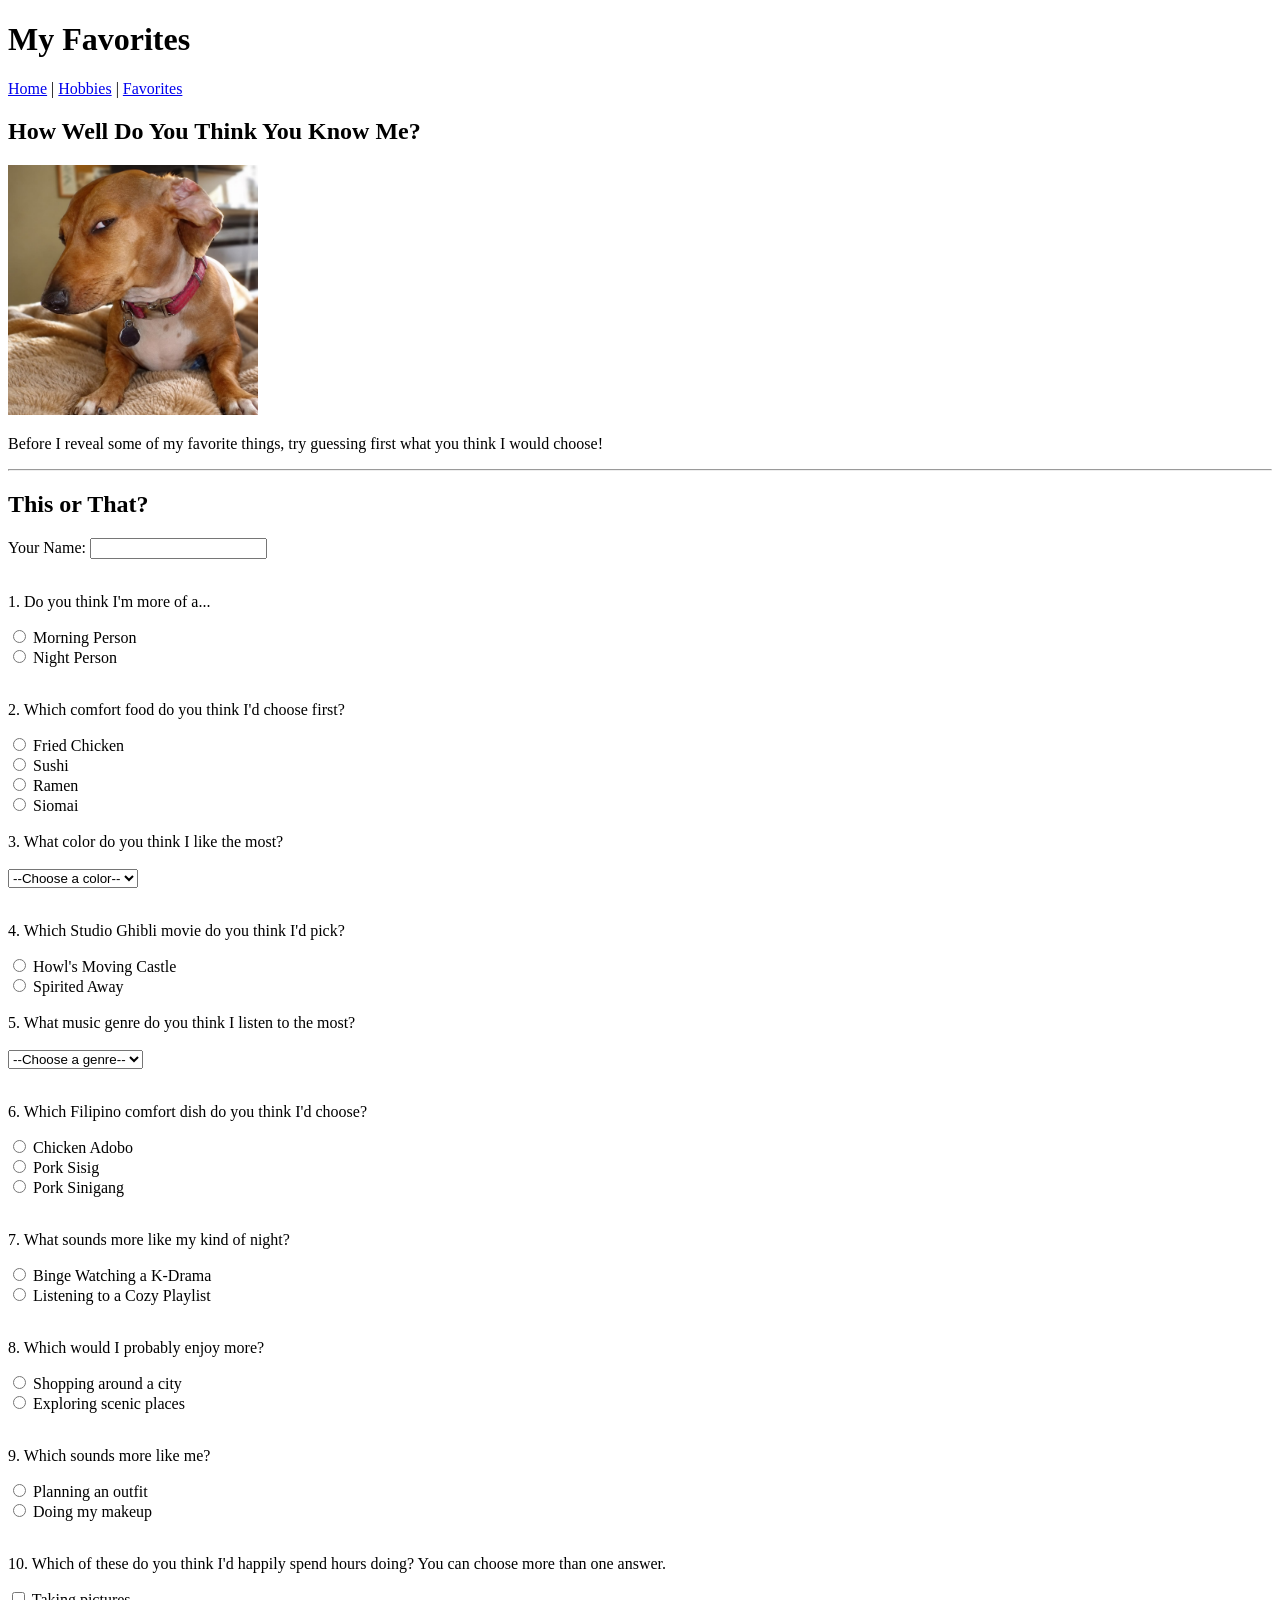
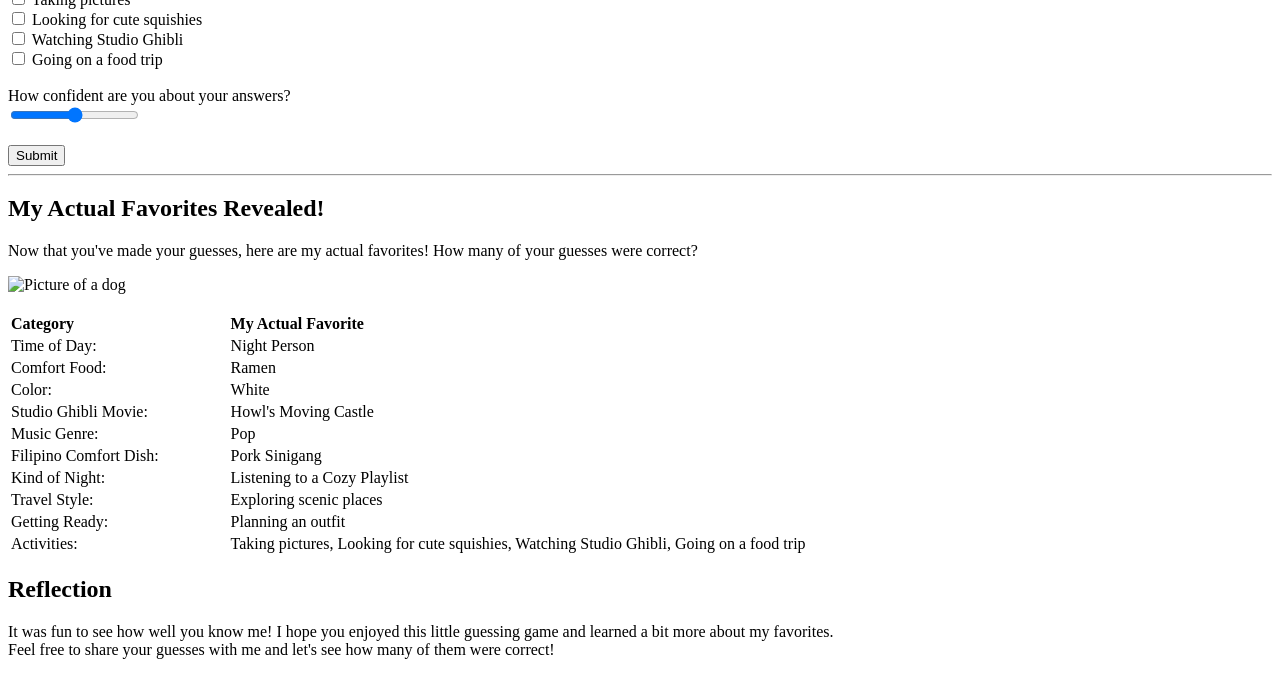
==== favorites.html @ 2d6709fa "added sections, form, and images to favorites html" ====
<!DOCTYPE html>
<html>
<head>
    <title>My Favorites</title>
</head>

<body>
    <header id="header">
        <h1>My Favorites</h1>
        <nav>
            <a href="index.html">Home</a> |
            <a href="hobbies.html">Hobbies</a> |
            <a href="favorites.html">Favorites</a> 
        </nav>
    </header>

    <main>
        <section id="intro">
            <h2>How Well Do You Think You Know Me?</h2>
            <img src="images/Meme1.jpg" alt="Picture of a dog" height="250"width="250">
            <p>Before I reveal some of my favorite things, try guessing first what you think I would choose!</p>
        </section>
        <hr>

        <!-- THIS OR THAT FORM :) -->
         <section id="form">
            <h2>This or That?</h2>

            <form>
                <label for="name">Your Name:</label>
                <input type="text" id="name" name="name" required>
                <br><br>

                <p>1. Do you think I'm more of a...</p>
                <input type="radio" id="morning" name="time" value="morning">
                <label for="morning">Morning Person</label>
                <br>
                <input type="radio" id="night" name="time" value="night">
                <label for="night">Night Person</label>
                <br><br>

                <p>2. Which comfort food do you think I'd choose first?</p>
                <input type="radio" id="chicken" name="comfort" value="chicken">
                <label for="chicken">Fried Chicken</label>
                <br>
                <input type="radio" id="sushi" name="comfort" value="sushi">
                <label for="sushi">Sushi</label>
                <br>
                <input type="radio" id="ramen" name="comfort" value="ramen">
                <label for="ramen">Ramen</label>
                <br>
                <input type="radio" id="siomai" name="comfort" value="siomai">
                <label for="siomai">Siomai</label>
                <br><br>

                <label for="color">3. What color do you think I like the most?</label>
                <br><br>
                <select id="color" name="color" required>
                    <option value="">--Choose a color--</option>
                    <option value="pink">Pink</option>
                    <option value="purple">White</option>
                    <option value="blue">Brown</option>
                    <option value="green">Black</option>
                </select>
                <br><br>

                <p>4. Which Studio Ghibli movie do you think I'd pick?</p>
                <input type="radio" id="howl" name="ghibli" value="howls-moving-castle">
                <label for="howl">Howl's Moving Castle</label>
                <br>
                <input type="radio" id="spirited" name="ghibli" value="spirited-away">
                <label for="spirited">Spirited Away</label>
                <br><br>

                <label for="music">5. What music genre do you think I listen to the most?</label>
                <br><br>
                <select id="music" name="music">
                    <option value="">--Choose a genre--</option>
                    <option value="pop">Pop</option>
                    <option value="rnb">R&B</option>
                    <option value="kpop">K-Pop</option>
                    <option value="opm">OPM</option>
                </select>
                <br><br>

                <p>6. Which Filipino comfort dish do you think I'd choose?</p>
                <input type="radio" id="adobo" name="filipino" value="chicken-adobo">
                <label for="adobo">Chicken Adobo</label>
                <br>
                <input type="radio" id="sisig" name="filipino" value="pork-sisig">
                <label for="sisig">Pork Sisig</label>
                <br>
                <input type="radio" id="sinigang" name="filipino" value="pork-sinigang">
                <label for="sinigang">Pork Sinigang</label>
                <br><br>

                <p>7. What sounds more like my kind of night?</p>
                <input type="radio" id="binge" name="night" value="binge-watching">
                <label for="binge">Binge Watching a K-Drama</label>
                <br>
                <input type="radio" id="playlist" name="night" value="cozy-playlist">
                <label for="playlist">Listening to a Cozy Playlist</label>
                <br><br>

                <p>8. Which would I probably enjoy more?</p>
                <input type="radio" id="shopping-trip" name="travel-style" value="shopping">
                <label for="shopping-trip">Shopping around a city</label>
                <br>
                <input type="radio" id="scenery-trip" name="travel-style" value="scenery">
                <label for="scenery-trip">Exploring scenic places</label>
                <br><br>

                <p>9. Which sounds more like me?</p>
                <input type="radio" id="dress-up" name="getting-ready" value="dress-up">
                <label for="dress-up">Planning an outfit</label>
                <br>
                <input type="radio" id="makeup" name="getting-ready" value="makeup">
                <label for="makeup">Doing my makeup</label>
                <br><br>

                <p>10. Which of these do you think I'd happily spend hours doing? You can choose more than one answer.</p>
                <input type="checkbox" id="taking-pictures" name="activities" value="taking-pictures">
                <label for="taking-pictures">Taking pictures</label>
                <br>
                <input type="checkbox" id="looking-for-squishies" name="activities" value="squishies">
                <label for="looking-for-squishies">Looking for cute squishies</label>
                <br>
                <input type="checkbox" id="watching-ghibli" name="activities" value="ghibli">
                <label for="watching-ghibli">Watching Studio Ghibli</label>
                <br>
                <input type="checkbox" id="food-trip" name="activities" value="food-trip">
                <label for="food-trip">Going on a food trip</label>
                <br><br>

                <label for="confidence">How confident are you about your answers?</label>
                <br>
                <input type="range" id="confidence" name="confidence" min="0" max="10">
                <br><br>

                <input type="submit" value="Submit">

            </form>

         </section>
         <hr>

         <section id="answers">
            <h2>My Actual Favorites Revealed!</h2>
            <p>Now that you've made your guesses, here are my actual favorites! How many of your guesses were correct?</p>
            <img src="images/Meme2.jpg" alt="Picture of a dog" height="250"width="250">
            <br><br>

            <table>
                <tr>
                    <td><strong>Category</strong></td>
                    <td>&emsp;&emsp;&emsp;&emsp;</td>
                    <td><strong>My Actual Favorite</strong></td>
                </tr>

                <tr>
                    <td>Time of Day:</td>
                    <td>&emsp;&emsp;&emsp;&emsp;</td>
                    <td>Night Person</td>
                </tr>

                <tr>
                    <td>Comfort Food:</td>
                    <td>&emsp;&emsp;&emsp;&emsp;</td>
                    <td>Ramen</td>
                </tr>

                <tr>
                    <td>Color:</td>
                    <td>&emsp;&emsp;&emsp;&emsp;</td>
                    <td>White</td>
                </tr>   

                <tr>
                    <td>Studio Ghibli Movie:</td>
                    <td>&emsp;&emsp;&emsp;&emsp;</td>
                    <td>Howl's Moving Castle</td>
                </tr>

                <tr>
                    <td>Music Genre:</td>
                    <td>&emsp;&emsp;&emsp;&emsp;</td>
                    <td>Pop</td>
                </tr>   

                <tr>
                    <td>Filipino Comfort Dish:</td>
                    <td>&emsp;&emsp;&emsp;&emsp;</td>
                    <td>Pork Sinigang</td>
                </tr>

                <tr>
                    <td>Kind of Night:</td>
                    <td>&emsp;&emsp;&emsp;&emsp;</td>
                    <td>Listening to a Cozy Playlist</td>
                </tr>

                <tr>
                    <td>Travel Style:</td>
                    <td>&emsp;&emsp;&emsp;&emsp;</td>
                    <td>Exploring scenic places</td>
                </tr>

                <tr>
                    <td>Getting Ready:</td>
                    <td>&emsp;&emsp;&emsp;&emsp;</td>
                    <td>Planning an outfit</td>
                </tr>

                <tr>
                    <td>Activities:</td>
                    <td>&emsp;&emsp;&emsp;&emsp;</td>
                    <td>Taking pictures, Looking for cute squishies, Watching Studio Ghibli, Going on a food trip</td>
                </tr>
            </table>

         </section>

         <section id="reflection">
            <h2>Reflection</h2>
            <p>It was fun to see how well you know me! I hope you enjoyed this little guessing game and learned a bit more about my favorites. 
                <br>Feel free to share your guesses with me and let's see how many of them were correct!
            </p>
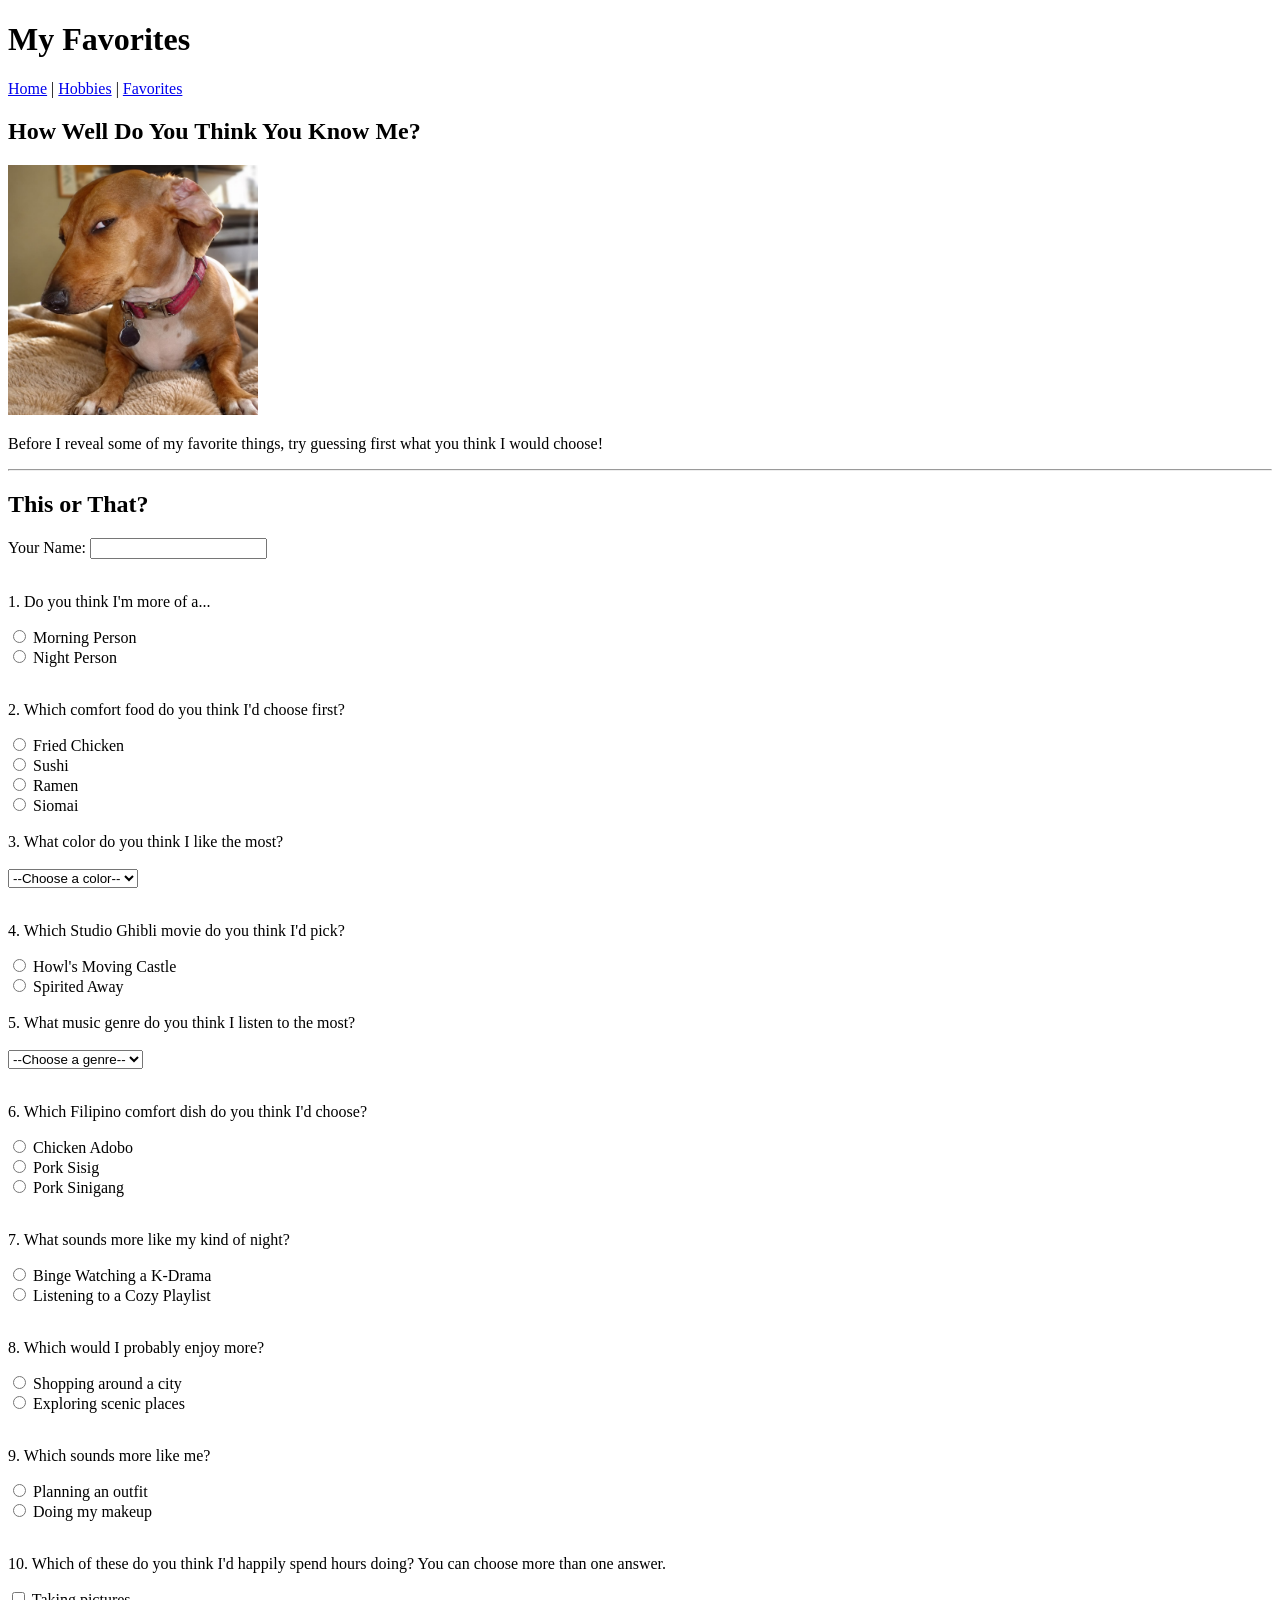
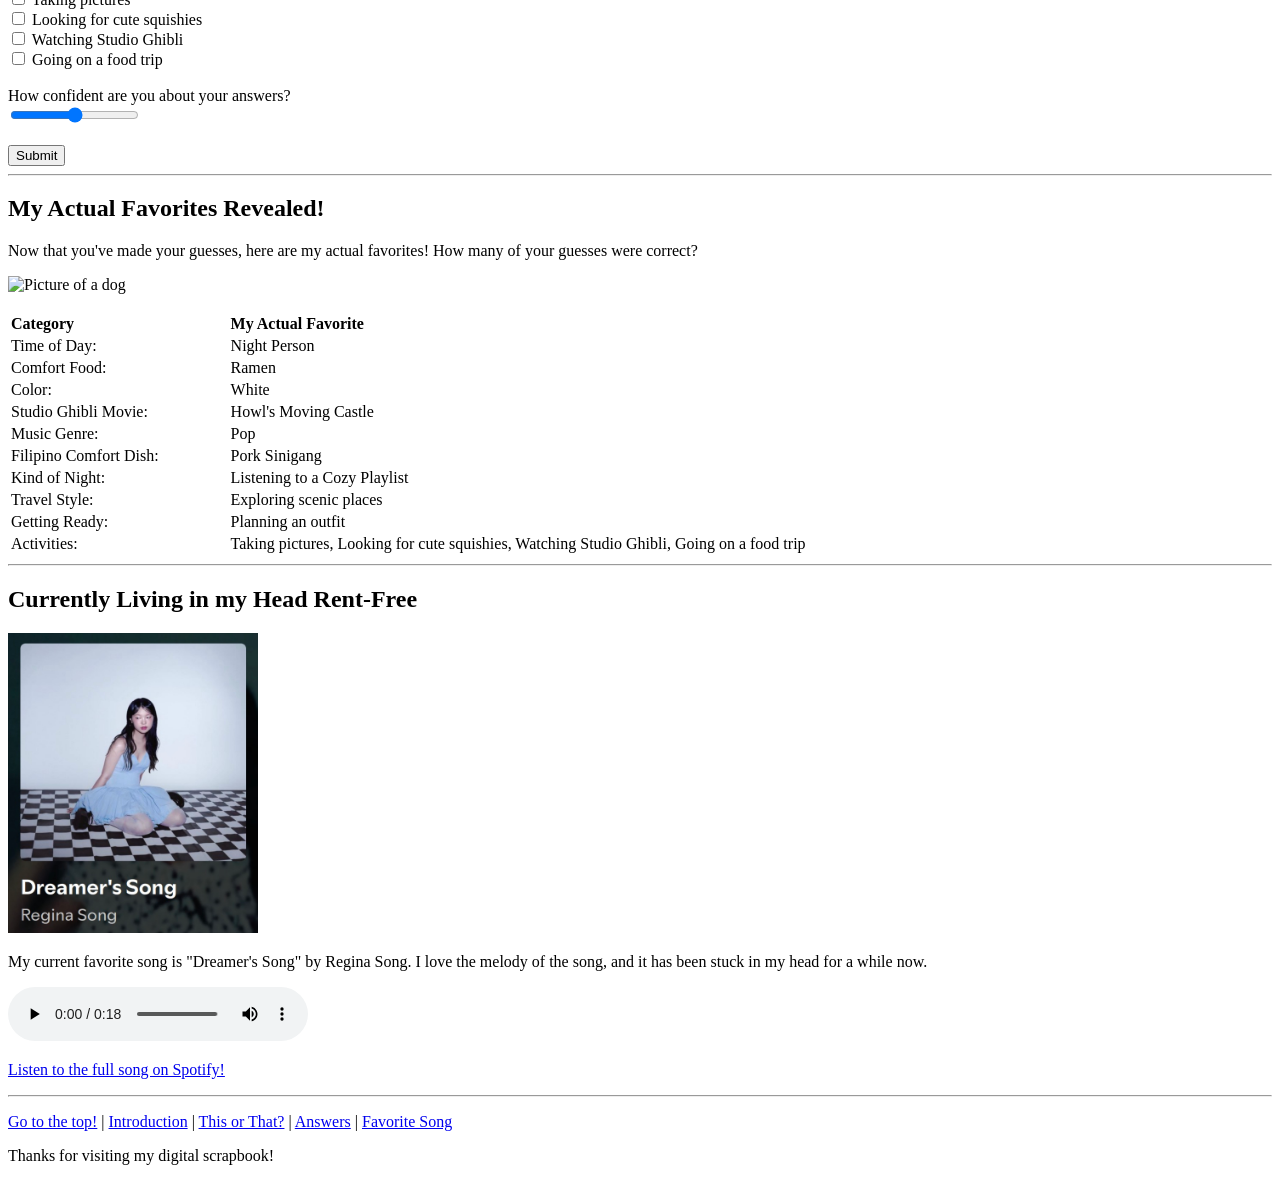
==== commit a250f136: "added audio and link to a different site in favorites html" ====
--- a/favorites.html
+++ b/favorites.html
@@ -219,9 +219,36 @@
             </table>
 
          </section>
-
-         <section id="reflection">
-            <h2>Reflection</h2>
-            <p>It was fun to see how well you know me! I hope you enjoyed this little guessing game and learned a bit more about my favorites. 
-                <br>Feel free to share your guesses with me and let's see how many of them were correct!
-            </p>+         <hr>
+
+         <section id="song">
+            <h2>Currently Living in my Head Rent-Free</h2>
+            <img src="images/ReginaSong.jpg" alt="Picture of the album cover" height="300"width="250">
+            <p>My current favorite song is "Dreamer's Song" by Regina Song. I love the melody of the song, and it has been stuck in my head for a while now.</p>
+            <audio controls>
+                <source src="audios/DreamersSong.mp3" type="audio/mpeg">
+            </audio>
+
+            <p>
+                <a href="https://open.spotify.com/track/4cg0hi4CGvwncxoIVoRj2g?si=2edf026462d3464a" target="_blank">Listen to the full song on Spotify!</a>
+            </p>
+         </section>
+         <hr>
+
+        <p>
+            <a href="#header">Go to the top!</a> |
+            <a href="#intro">Introduction</a> |
+            <a href="#form">This or That?</a> |
+            <a href="#answers">Answers</a> |
+            <a href="#song">Favorite Song</a>
+        </p>
+
+    </main>
+
+    <footer>
+        <p>Thanks for visiting my digital scrapbook!</p>
+    </footer>
+
+</body>
+</html>
+
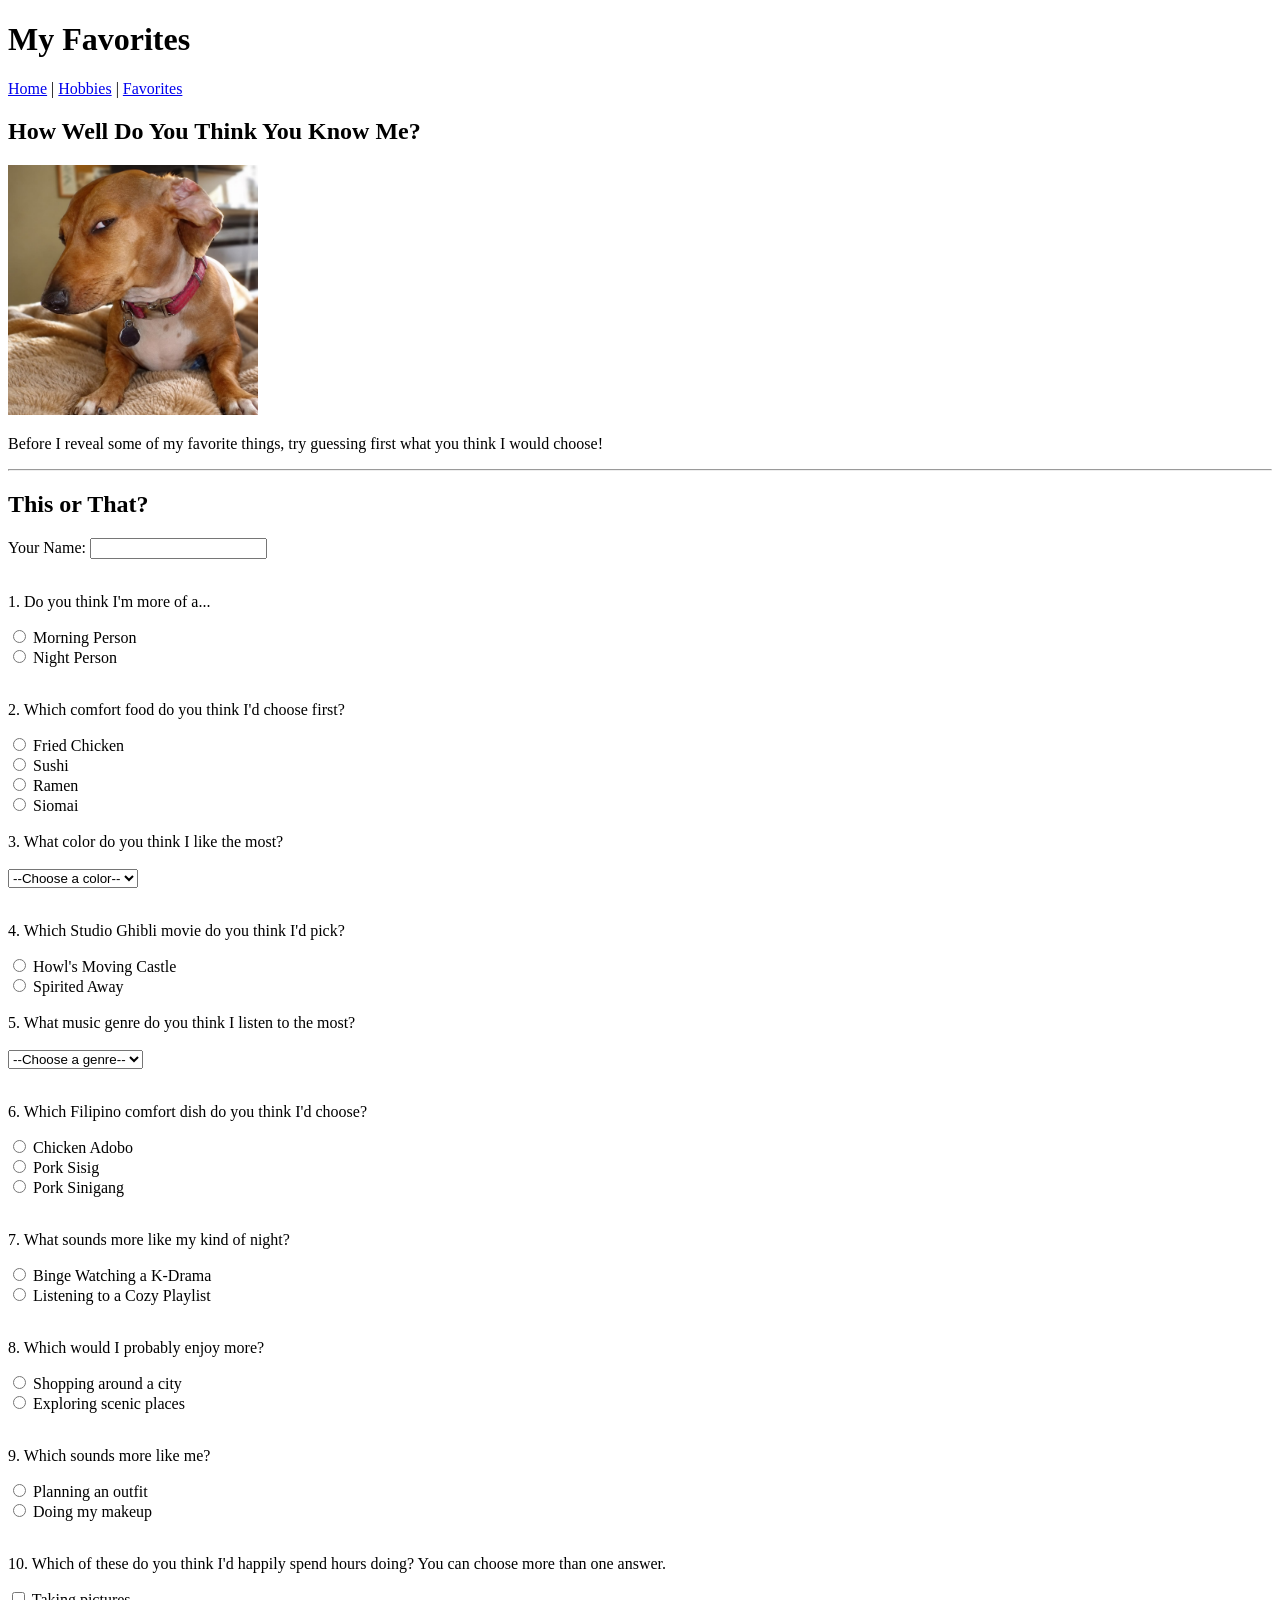
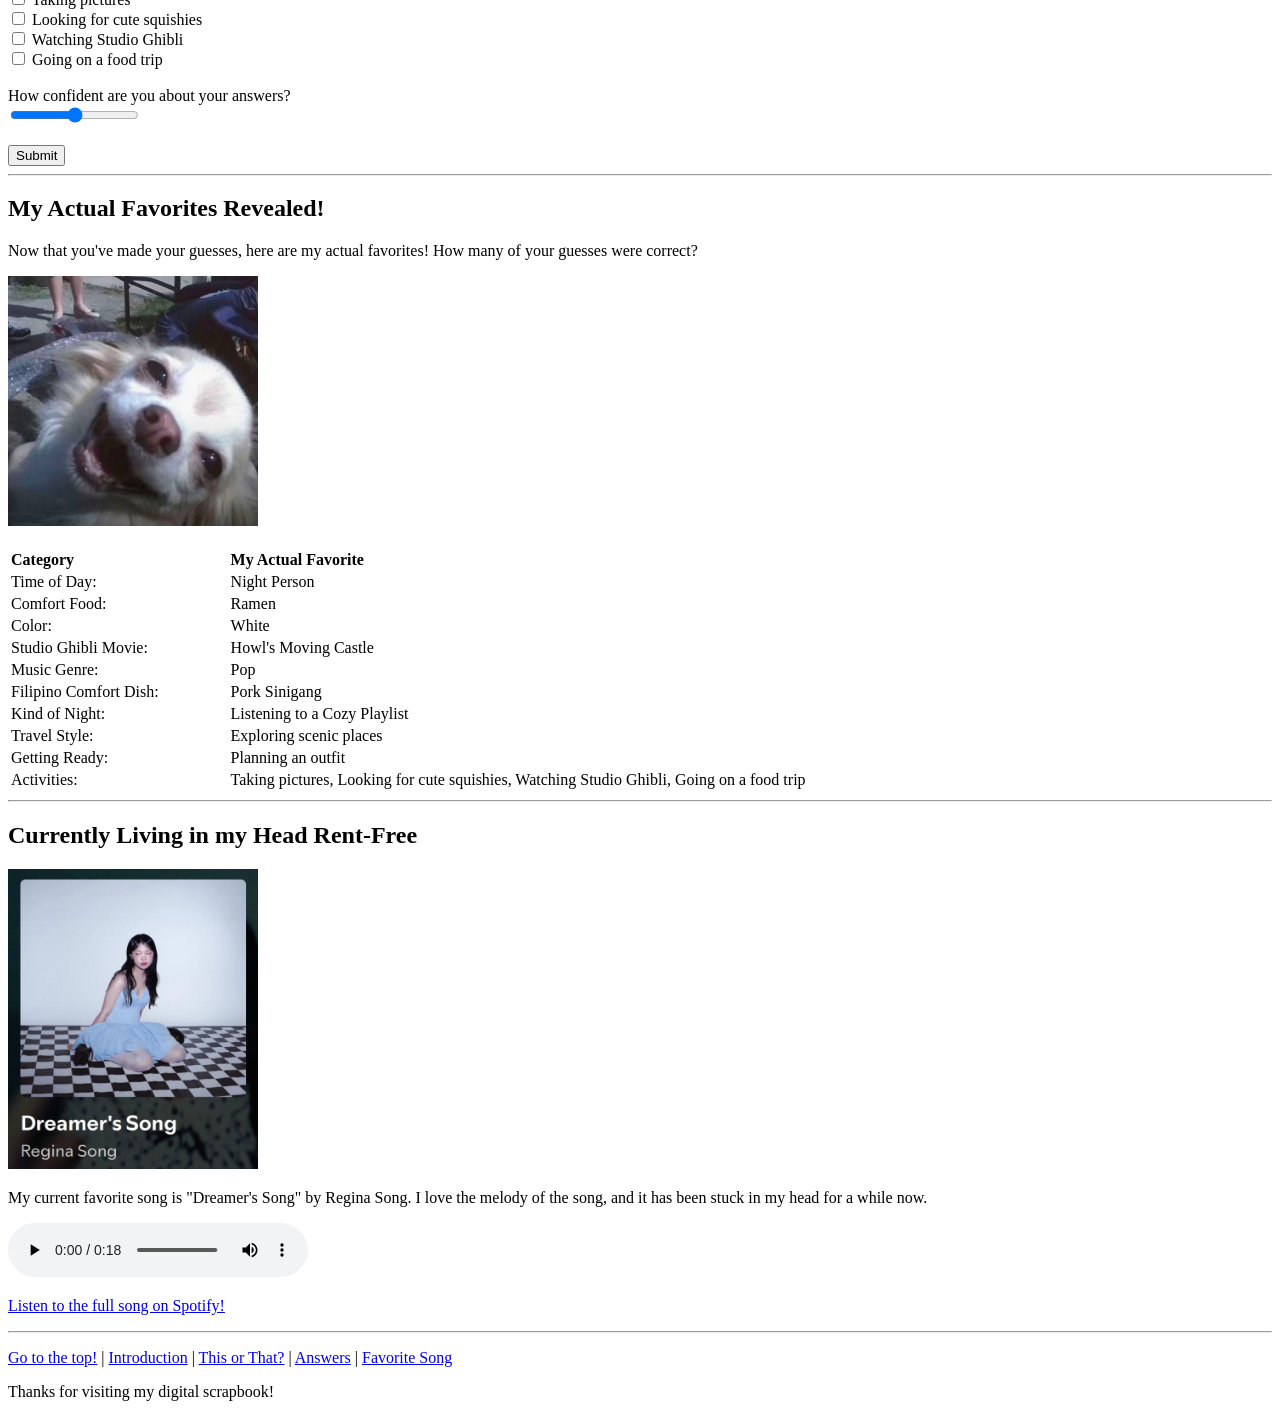
==== commit 83ed8e4a: "edited picture" ====
--- a/favorites.html
+++ b/favorites.html
@@ -147,7 +147,7 @@
          <section id="answers">
             <h2>My Actual Favorites Revealed!</h2>
             <p>Now that you've made your guesses, here are my actual favorites! How many of your guesses were correct?</p>
-            <img src="images/Meme2.jpg" alt="Picture of a dog" height="250"width="250">
+            <img src="images/Meme2.JPG" alt="Picture of a dog" height="250" width="250">
             <br><br>
 
             <table>
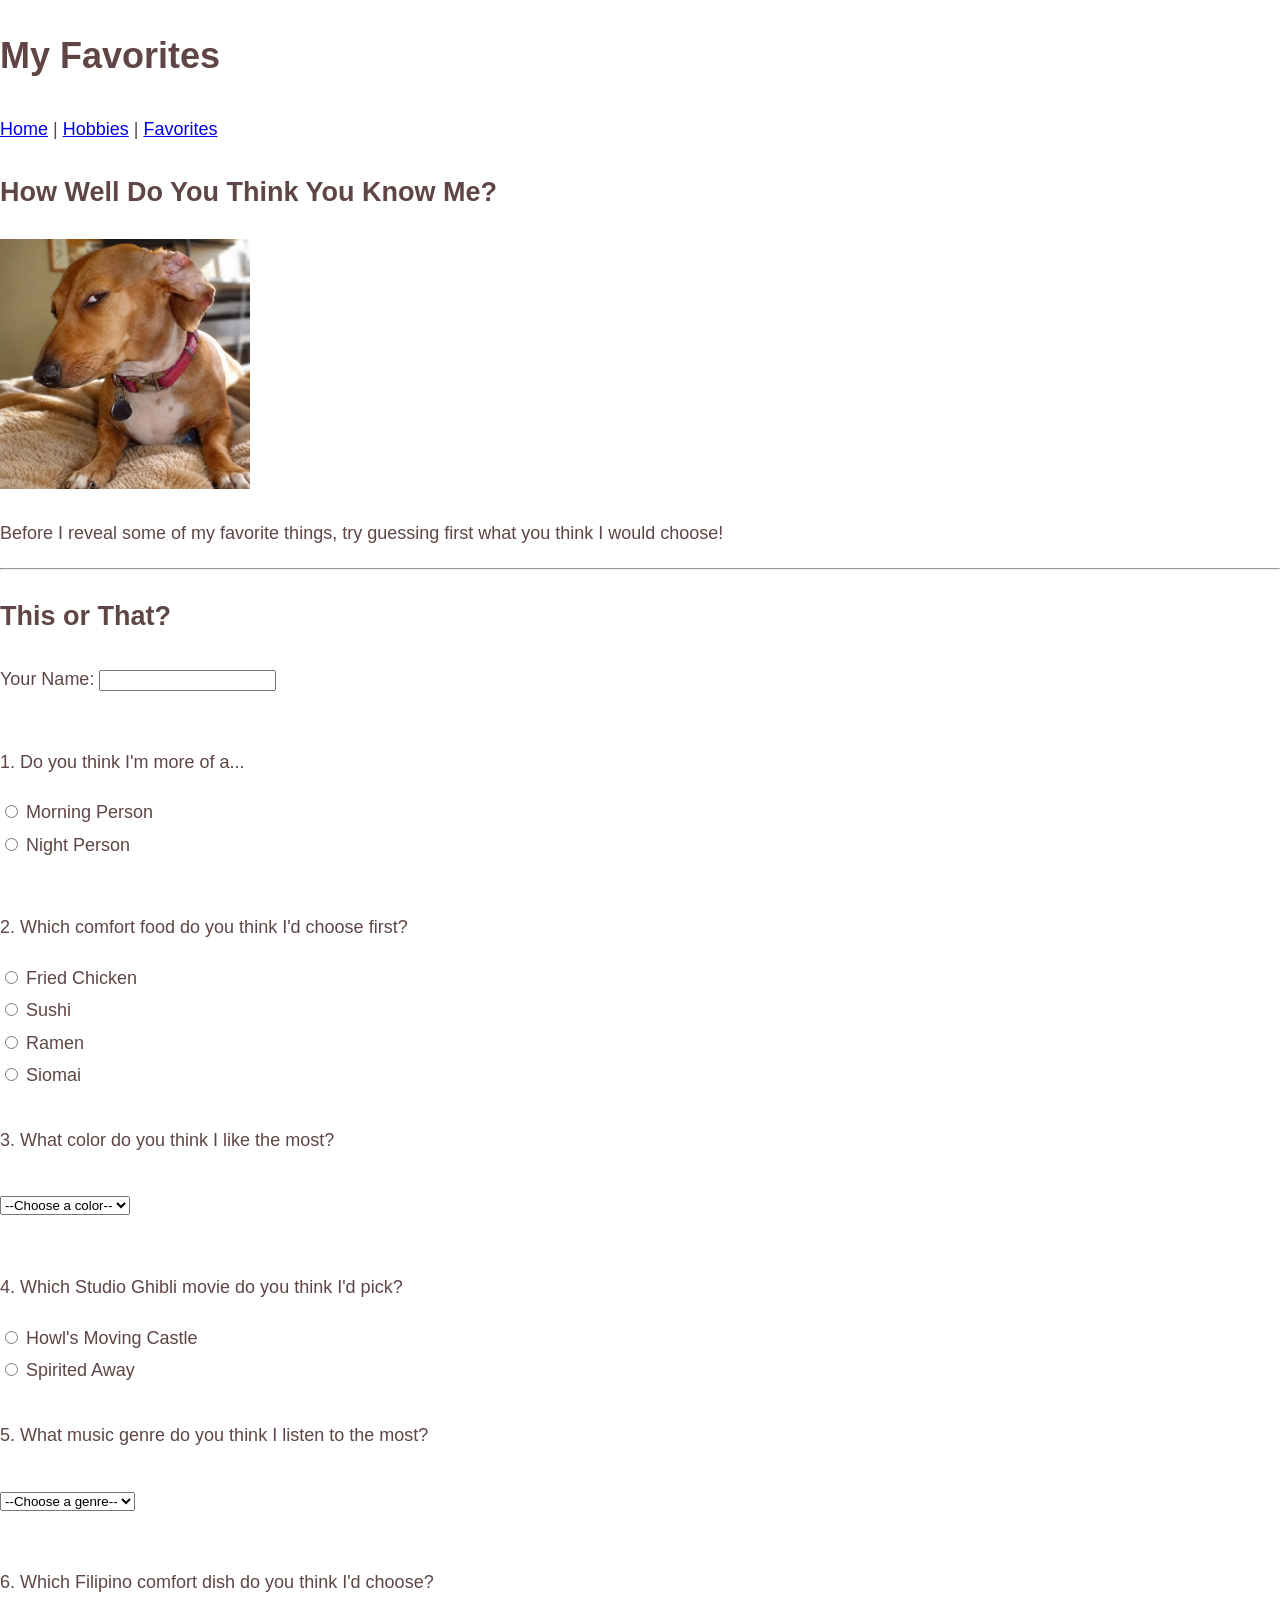
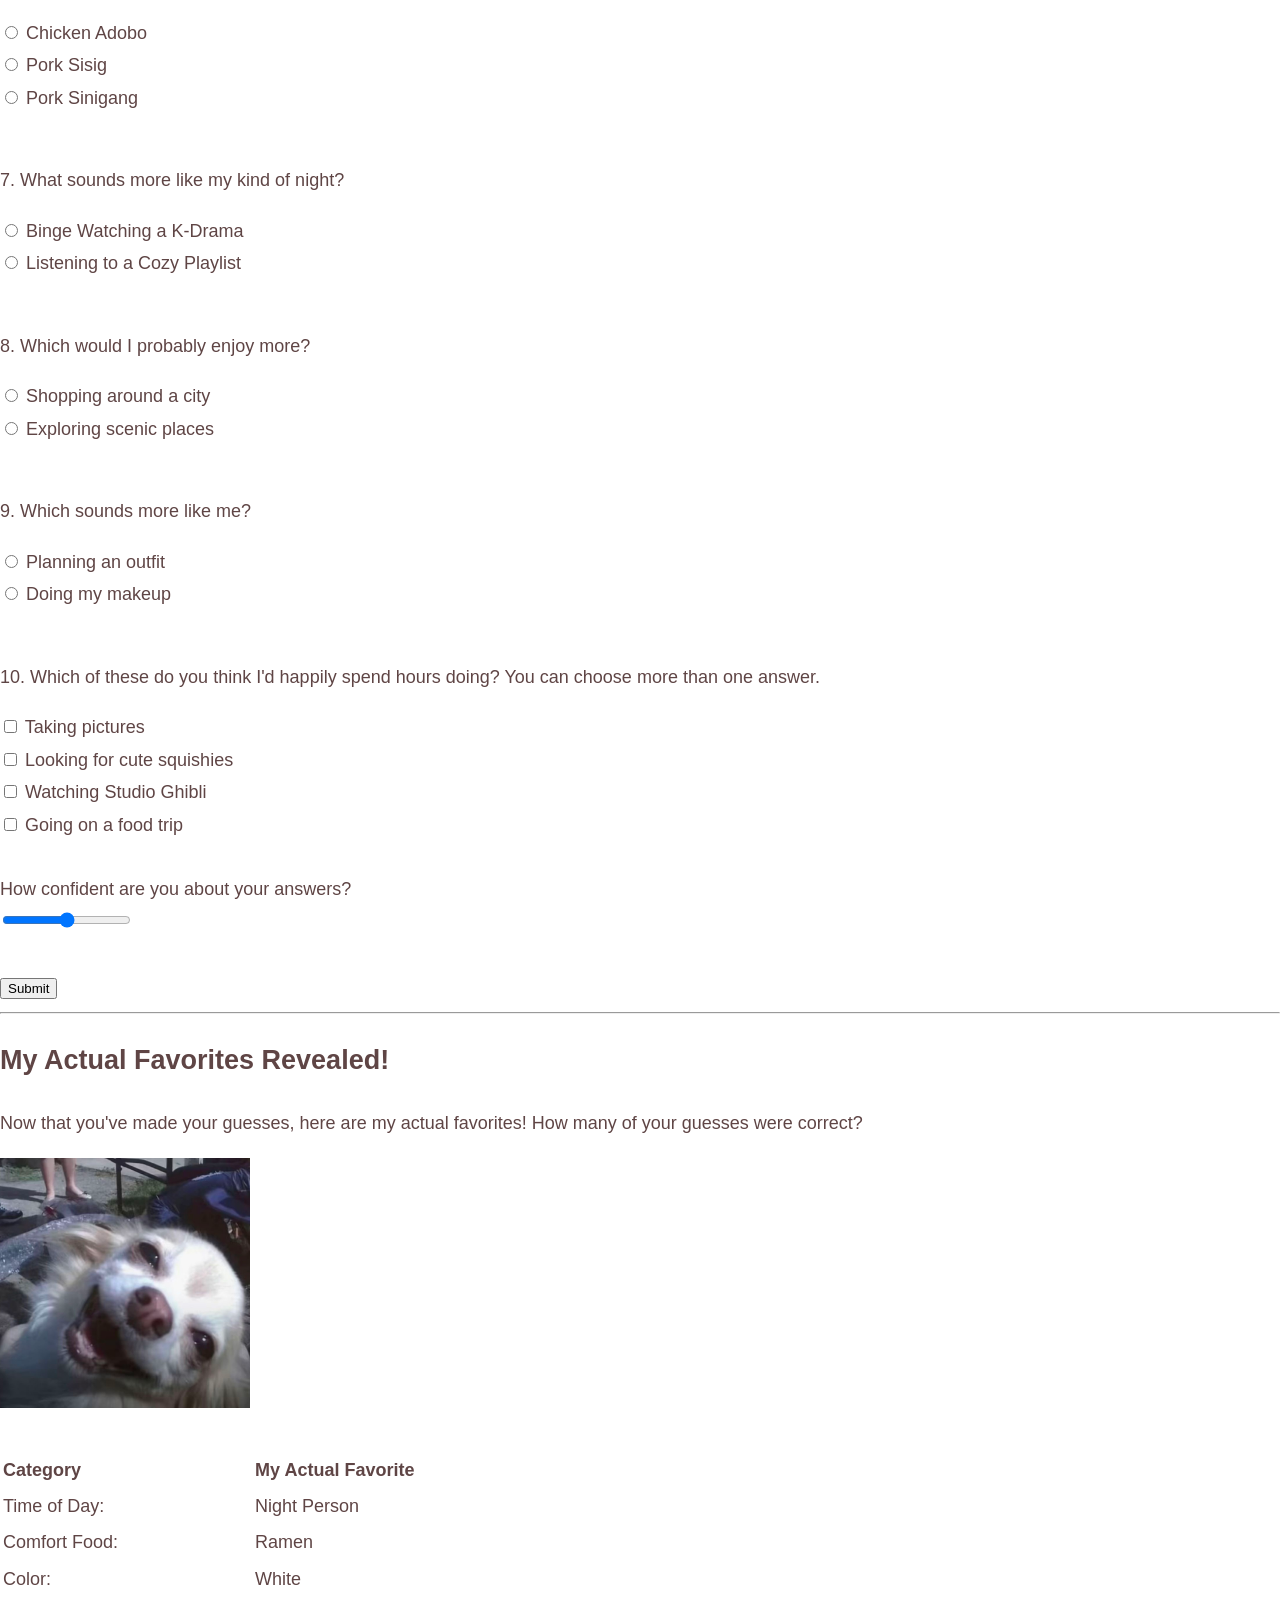
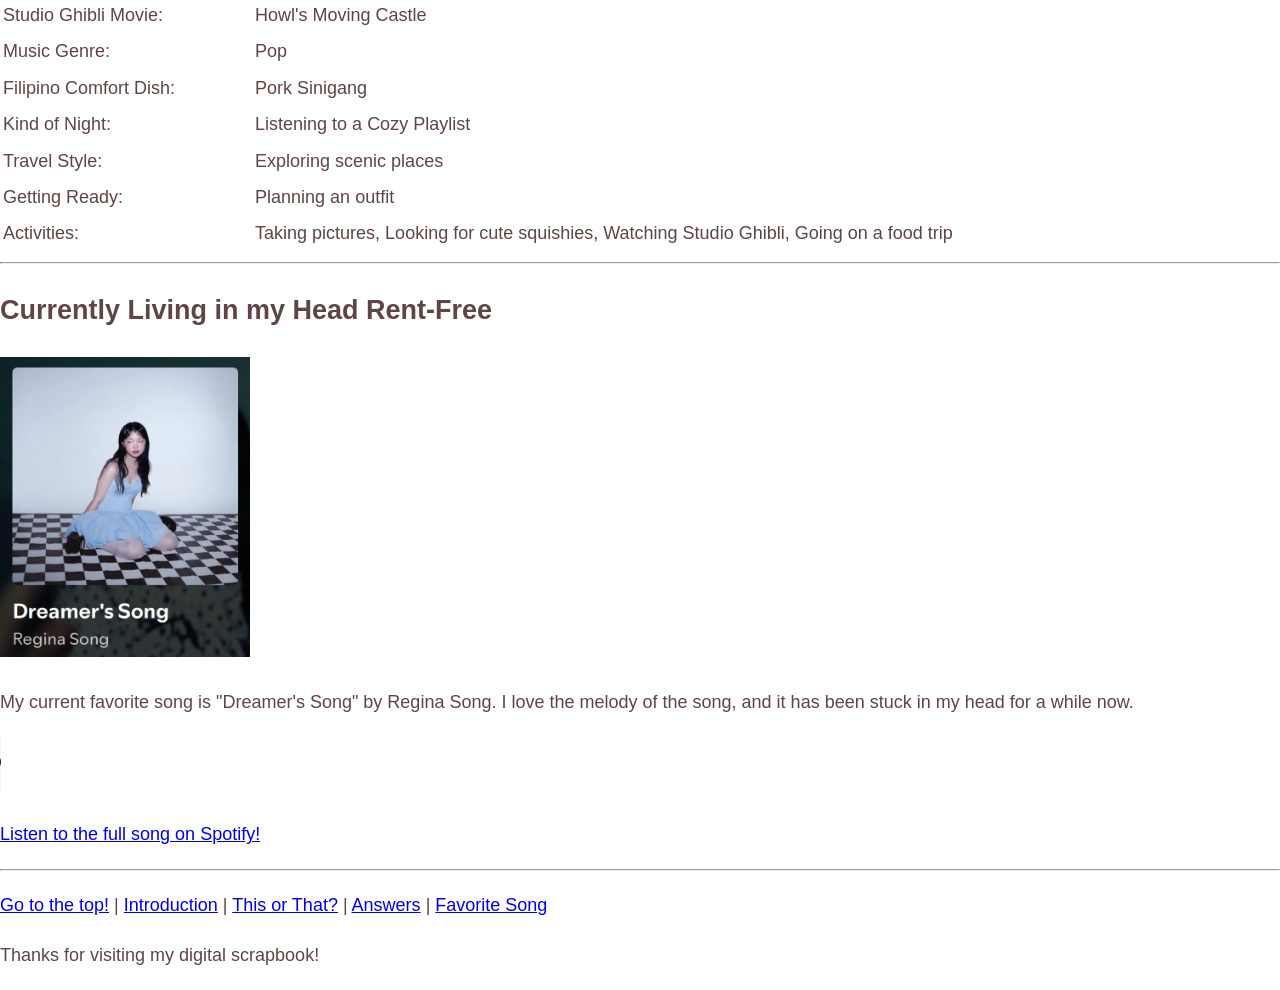
==== commit 4e67cb2c: "connected the css to all html files" ====
--- a/favorites.html
+++ b/favorites.html
@@ -2,6 +2,7 @@
 <html>
 <head>
     <title>My Favorites</title>
+    <link rel="stylesheet" type="text/css" href="styles.css">
 </head>
 
 <body>
--- a/styles.css
+++ b/styles.css
@@ -0,0 +1,9 @@
+body {
+    background-color: #ffff7f8;
+    color: #5f4545;
+    font-family: "Trebuchet MS", Arial, sans-serif;
+    font-size: 18px;
+    line-height: 1.8;
+    margin: 0;
+}
+
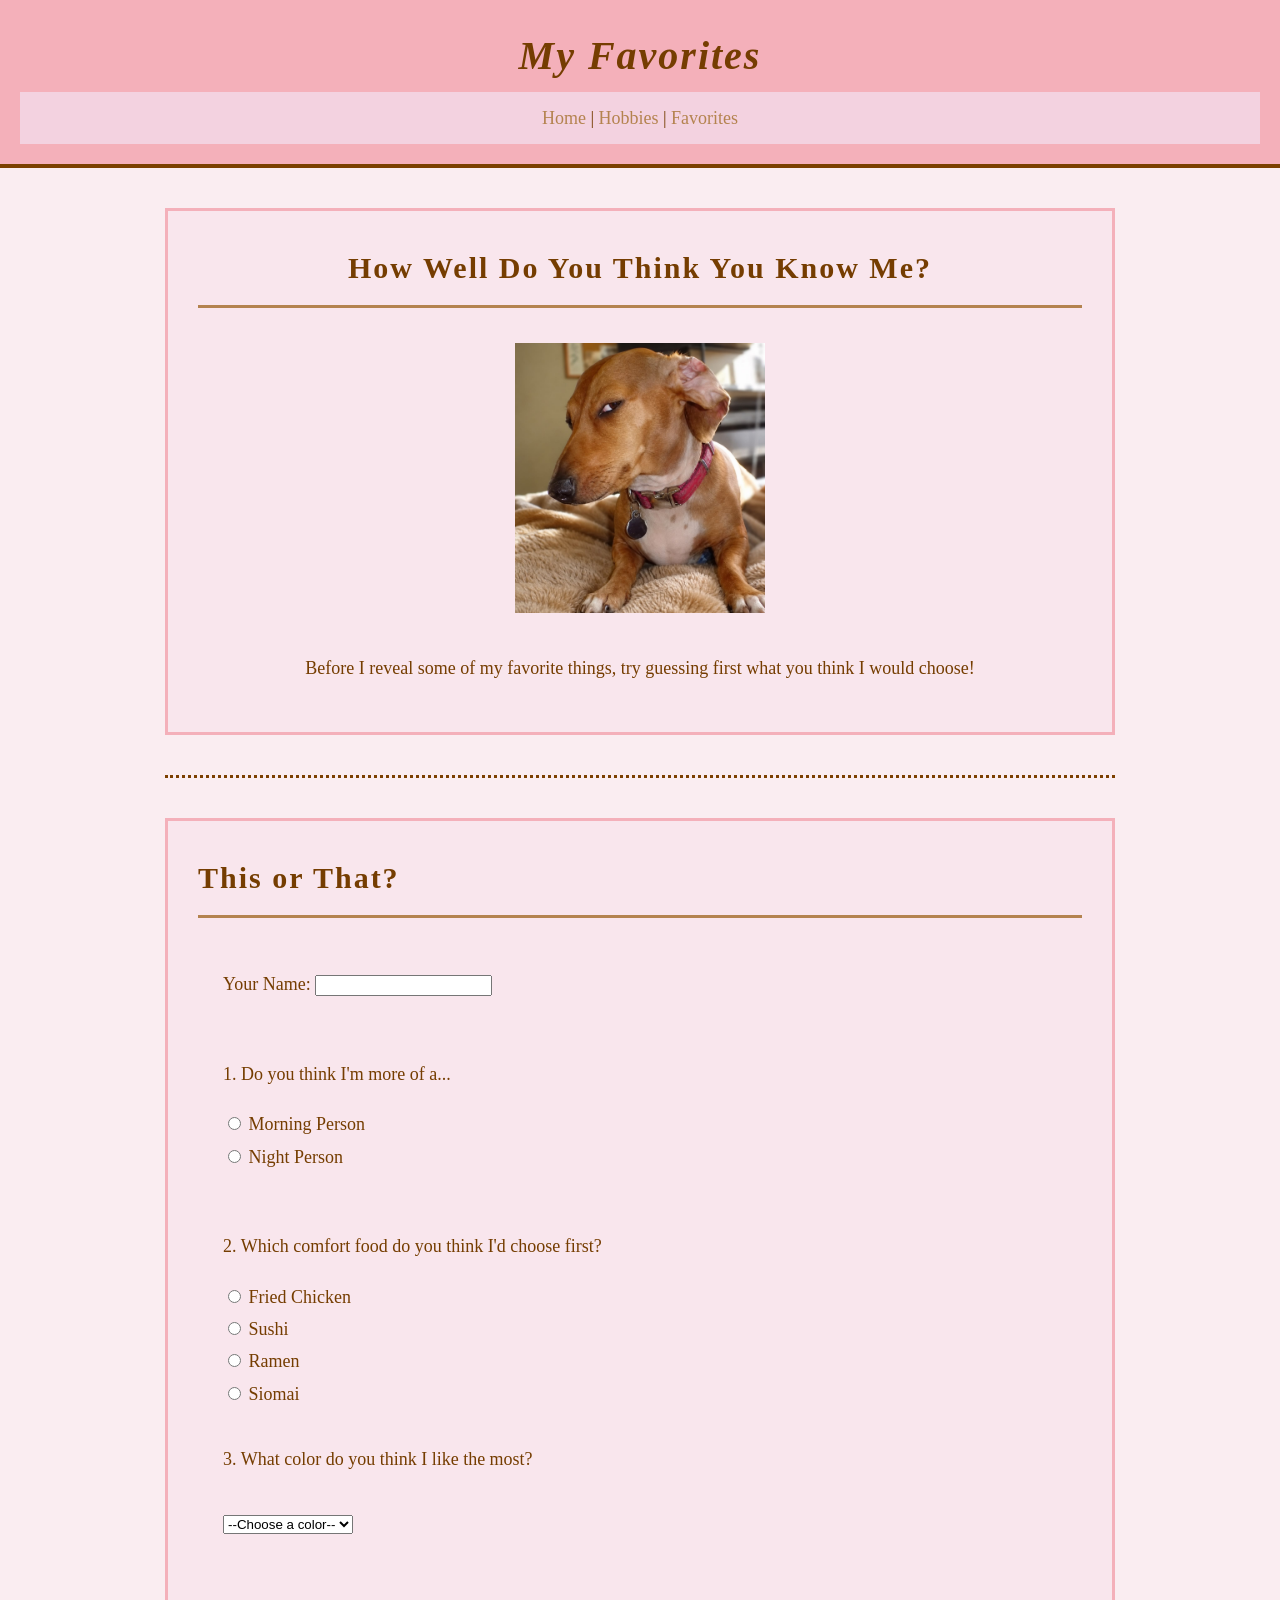
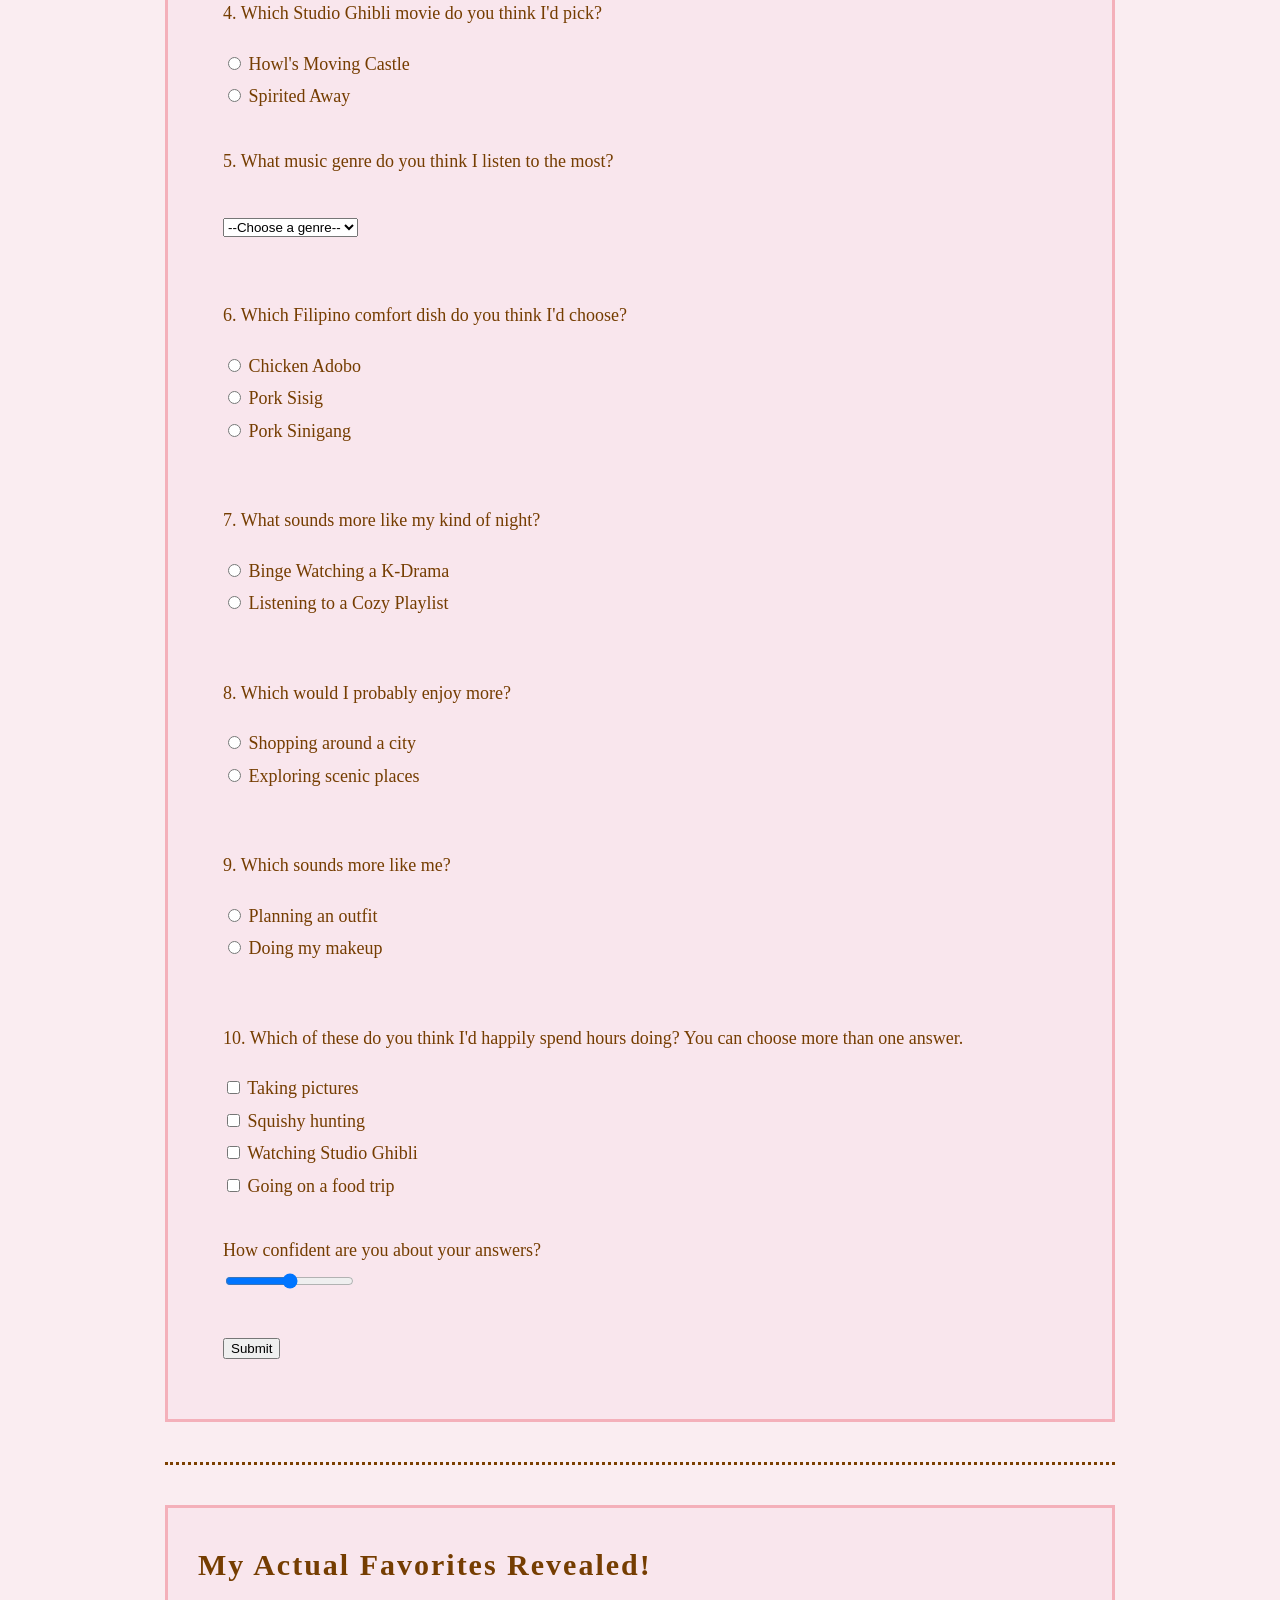
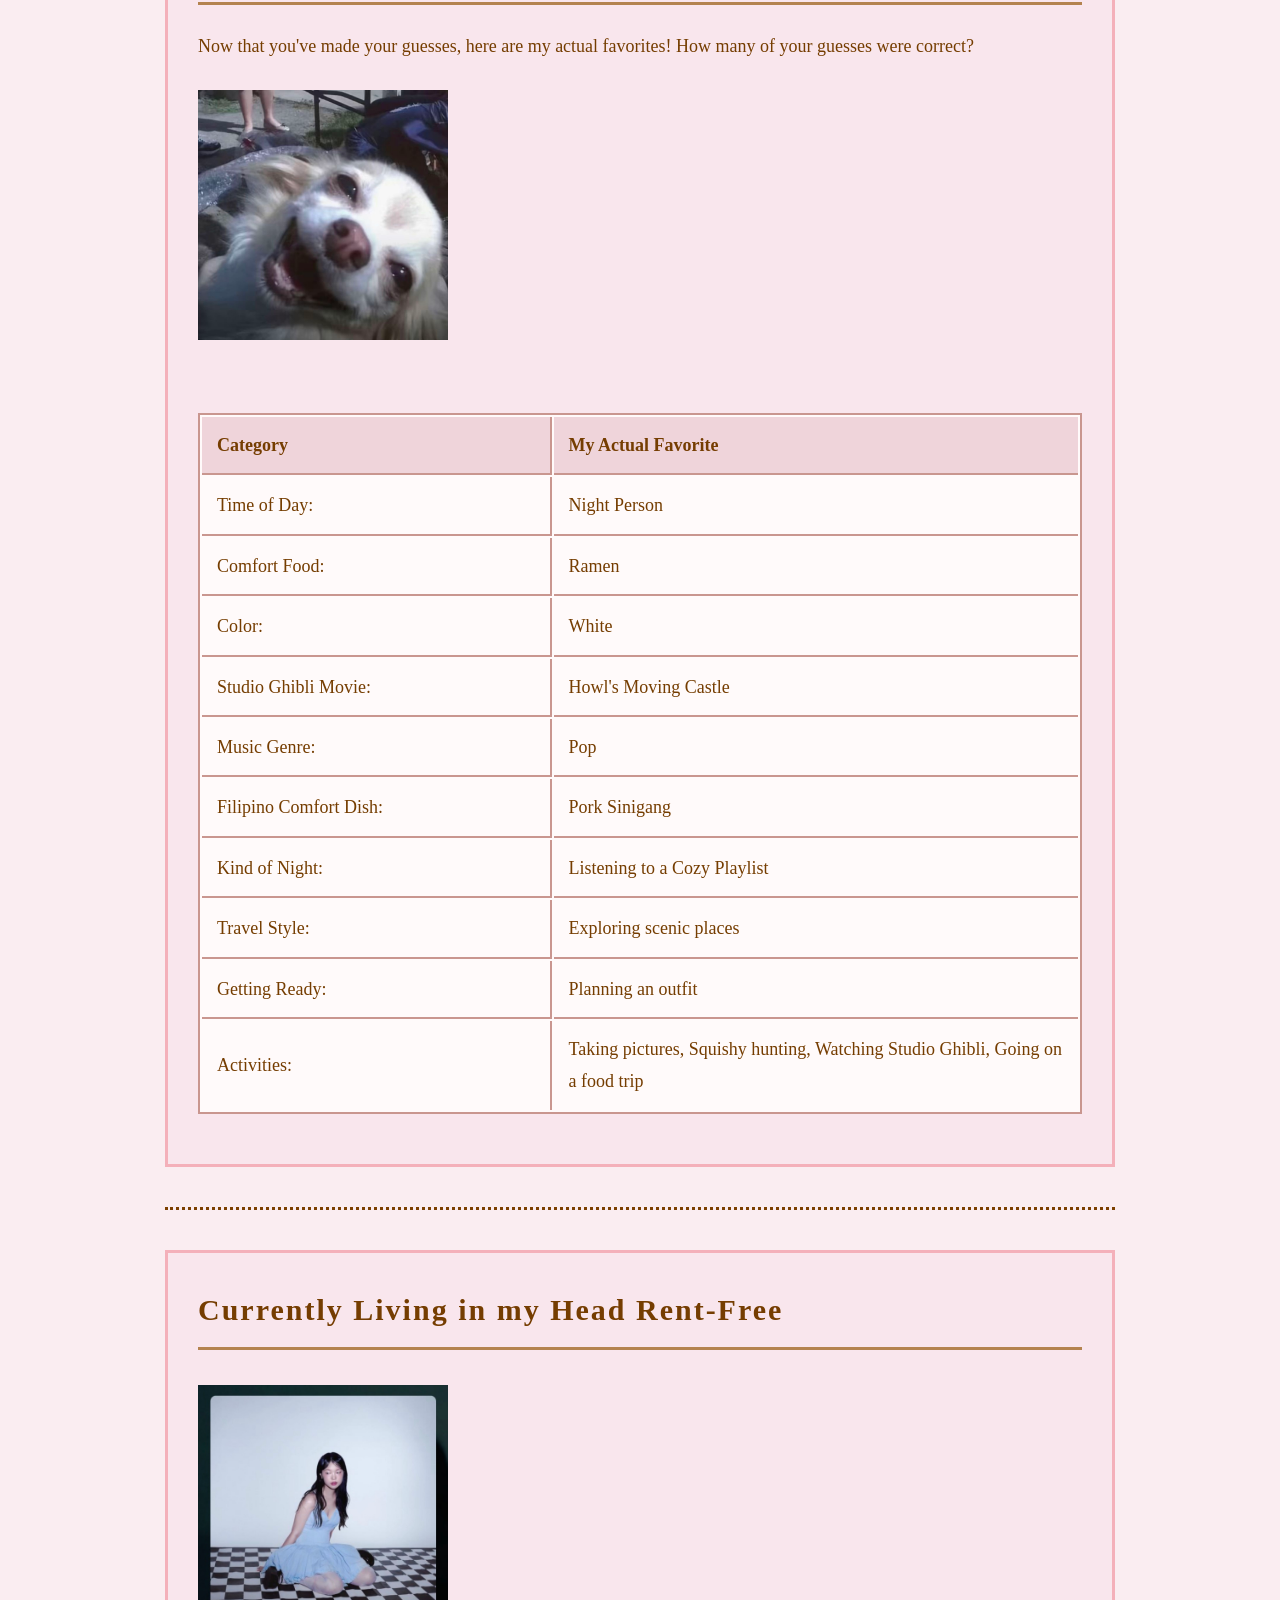
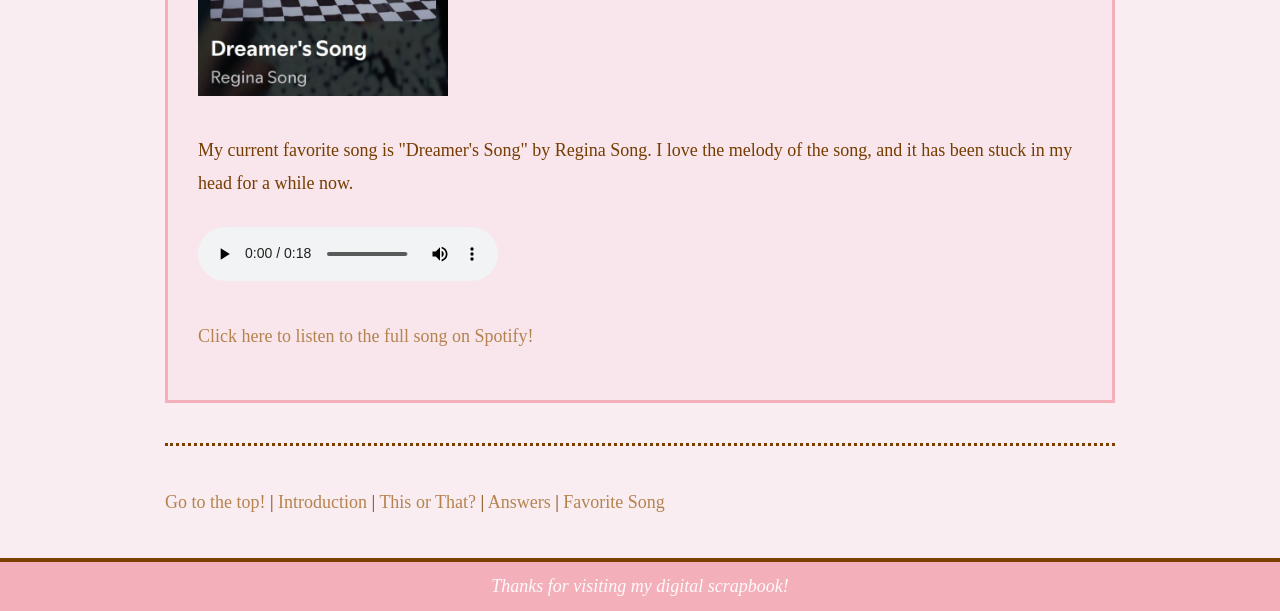
==== commit 29c34905: "fixed favorites html extra column on table, added more styling to the table, fixed the footer" ====
--- a/favorites.html
+++ b/favorites.html
@@ -124,7 +124,7 @@
                 <label for="taking-pictures">Taking pictures</label>
                 <br>
                 <input type="checkbox" id="looking-for-squishies" name="activities" value="squishies">
-                <label for="looking-for-squishies">Looking for cute squishies</label>
+                <label for="looking-for-squishies">Squishy hunting</label>
                 <br>
                 <input type="checkbox" id="watching-ghibli" name="activities" value="ghibli">
                 <label for="watching-ghibli">Watching Studio Ghibli</label>
@@ -154,68 +154,57 @@
             <table>
                 <tr>
                     <td><strong>Category</strong></td>
-                    <td>&emsp;&emsp;&emsp;&emsp;</td>
                     <td><strong>My Actual Favorite</strong></td>
                 </tr>
 
                 <tr>
                     <td>Time of Day:</td>
-                    <td>&emsp;&emsp;&emsp;&emsp;</td>
                     <td>Night Person</td>
                 </tr>
 
                 <tr>
                     <td>Comfort Food:</td>
-                    <td>&emsp;&emsp;&emsp;&emsp;</td>
                     <td>Ramen</td>
                 </tr>
 
                 <tr>
                     <td>Color:</td>
-                    <td>&emsp;&emsp;&emsp;&emsp;</td>
                     <td>White</td>
                 </tr>   
 
                 <tr>
                     <td>Studio Ghibli Movie:</td>
-                    <td>&emsp;&emsp;&emsp;&emsp;</td>
                     <td>Howl's Moving Castle</td>
                 </tr>
 
                 <tr>
                     <td>Music Genre:</td>
-                    <td>&emsp;&emsp;&emsp;&emsp;</td>
                     <td>Pop</td>
                 </tr>   
 
                 <tr>
                     <td>Filipino Comfort Dish:</td>
-                    <td>&emsp;&emsp;&emsp;&emsp;</td>
                     <td>Pork Sinigang</td>
                 </tr>
 
                 <tr>
                     <td>Kind of Night:</td>
-                    <td>&emsp;&emsp;&emsp;&emsp;</td>
                     <td>Listening to a Cozy Playlist</td>
                 </tr>
 
                 <tr>
                     <td>Travel Style:</td>
-                    <td>&emsp;&emsp;&emsp;&emsp;</td>
                     <td>Exploring scenic places</td>
                 </tr>
 
                 <tr>
                     <td>Getting Ready:</td>
-                    <td>&emsp;&emsp;&emsp;&emsp;</td>
                     <td>Planning an outfit</td>
                 </tr>
 
                 <tr>
                     <td>Activities:</td>
-                    <td>&emsp;&emsp;&emsp;&emsp;</td>
-                    <td>Taking pictures, Looking for cute squishies, Watching Studio Ghibli, Going on a food trip</td>
+                    <td>Taking pictures, Squishy hunting, Watching Studio Ghibli, Going on a food trip</td>
                 </tr>
             </table>
 
@@ -231,7 +220,7 @@
             </audio>
 
             <p>
-                <a href="https://open.spotify.com/track/4cg0hi4CGvwncxoIVoRj2g?si=2edf026462d3464a" target="_blank">Listen to the full song on Spotify!</a>
+                <a href="https://open.spotify.com/track/4cg0hi4CGvwncxoIVoRj2g?si=2edf026462d3464a" target="_blank">Click here to listen to the full song on Spotify!</a>
             </p>
          </section>
          <hr>
--- a/styles.css
+++ b/styles.css
@@ -1,9 +1,219 @@
 body {
-    background-color: #ffff7f8;
-    color: #5f4545;
-    font-family: "Trebuchet MS", Arial, sans-serif;
+    background-color: #faedf1;
+    color: #753d01;
+    font-family: Georgia, "Times New Roman", Times, serif;
     font-size: 18px;
     line-height: 1.8;
     margin: 0;
 }
 
+header {
+    background-color: #f4b0ba;
+    text-align: center;
+    padding: 20px;
+    border-bottom: 4px solid #7B3F00;
+}
+
+header h1 {
+    color: #753d01;
+    font-family: Georgia, "Times New Roman", Times, serif;
+    font-size: 40px;
+    font-style: italic;
+    letter-spacing: 2px;
+    margin: 0;
+}
+
+nav {
+    background-color: #f3d2e0; 
+    padding: 10px;
+}
+
+nav a {
+    color:#b4834f;
+    text-decoration: none;
+    display: inline-block;
+}
+
+nav a:hover {
+    color:#db3379;
+}
+
+main {
+    max-width: 1000px;
+    margin: auto;
+    padding: 15px;
+}
+
+section {
+    background-color: #f9e6ed;
+    padding: 30px;
+    margin: 25px; 
+    border: 3px solid #f4b0ba;
+}
+
+h2 {
+    color: #753d01;
+    font-family: Georgia, "Times New Roman", Times, serif;
+    font-size: 30px;
+    letter-spacing: 2px;
+    border-bottom: 3px solid #b4834f;
+    margin-top: 0;
+    margin-bottom: 25px;
+    padding-bottom: 10px;
+    
+}
+
+h3 {
+    color: #753d01;
+    font-family: Georgia, "Times New Roman", Times, serif;
+
+}
+
+p {
+    color: #753d01;
+    font-family: Georgia, "Times New Roman", Times, serif;
+    font-size: 18px;
+    line-height: 1.8;
+}
+
+img {
+    max-width: 100%;
+    height: auto;
+    margin: 10px 0;
+}
+
+video {
+    display: block;
+    margin: 10px auto;
+}
+
+audio {
+    margin: 10px 0;
+}
+
+hr {
+    border: 0;
+    border-top: 3px dotted #7B3F00;
+    margin: 40px 25px;
+}
+
+ul, ol {
+    background-color: #f9e6ed;
+    border-left: 4px solid #f4b0ba;
+    line-height: 1.8;
+    padding: 15px 20px 15px 50px;
+}
+
+li {
+    margin: 5px 0;  
+}
+
+main a {
+    color: #b4834f;
+    text-decoration: none;
+}
+
+main a:hover {
+    color: #db3379;
+}
+
+form {
+    padding: 25px;
+    margin-top: 20px;
+}
+
+form p {
+    color: #753d01;
+    margin-top: 25px;
+}
+
+label {
+    color: #753d01;
+}
+
+table {
+    background-color: #fffafa;
+    width: 100%;
+    border: 2px solid #c9968f;
+    margin: 20px 0;
+}
+
+th {
+    background-color: #efd4da;
+    color: #753d01;
+    text-align: left;
+    padding: 15px;
+}
+
+td {
+    padding: 12px 15px;
+    text-align: left;
+    border-bottom: 2px solid #c9968f;
+}
+
+tr:last-child td {
+    border-bottom: none;
+}
+
+table tr:first-child {
+    background-color: #efd4da;
+    color: #753d01;
+    font-family: Georgia, "Times New Roman", serif;
+}
+
+th:first-child,
+td:first-child {
+    width: 40%;
+    border-right: 2px solid #c9968f;
+}
+
+#intro {
+    background-color: #f9e6ed;
+    text-align: center;
+}
+
+#about {
+    background-color: #f9e6ed;
+    text-align: center;
+}
+
+#travel {
+    border-left: 6px solid #d998a5;
+}
+
+
+#photos {
+    border-left: 6px solid #c98f87;
+}
+
+
+#dancing {
+    border-left: 6px solid #dda9b4;
+}
+
+
+#others {
+    border-left: 6px solid #b9897d;
+}
+
+#travel p, #photos p, #dancing p, #others p {
+    text-align: center;
+}
+
+footer {
+    background-color: #f4b0ba;
+    text-align: center;
+    padding: 8px;
+    border-top: 4px solid #7B3F00;
+}
+
+footer p {
+    color: #fffafa;
+    font-family: Georgia, "Times New Roman", serif;
+    font-style: italic;
+    margin: 0;
+}
+
+main > p {
+    margin: 25px;
+}
